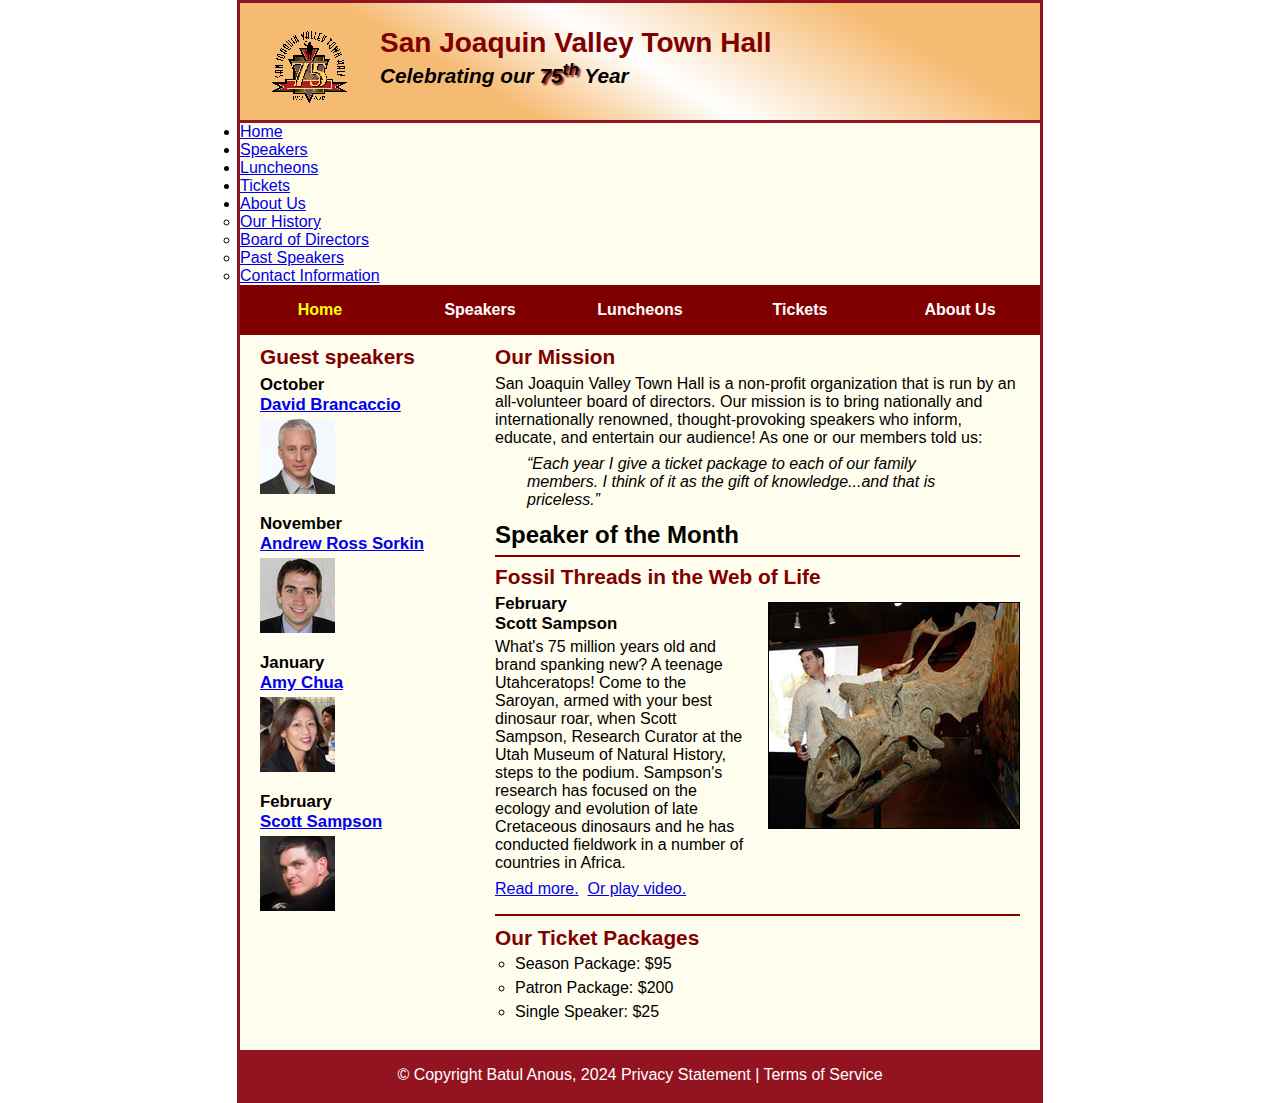
==== index.html @ 09a68a8d "slick nav update" ====
<!DOCTYPE html>
<html lang="en">

<head>
	<meta charset="utf-8">
	<title>San Joaquin Valley Town Hall</title>
	<link rel="shortcut icon" href="images/favicon.ico">
	<link rel="stylesheet" href="styles/c8_main.css">
</head>

<body>
	<header>
		<img src="images/town_hall_logo.gif" alt="Town Hall logo" height="80">
		<h2>San Joaquin Valley Town Hall</h2>
		<h3>Celebrating our <span class="shadow">75<sup>th</sup></span> Year</h3>
	</header>

	<nav id="mobile_menu">
    	<ul>
        	<li><a href="index.html" class="current">Home</a></li>
        	<li><a href="speakers.html">Speakers</a></li>
        	<li><a href="luncheons.html">Luncheons</a></li>
        	<li><a href="tickets.html">Tickets</a></li>
        	<li><a href="aboutus.html"> About Us</a>
            	<ul>
                	<li><a href="#">Our History</a></li>
                	<li><a href="#">Board of Directors</a></li>
                	<li><a href="#">Past Speakers</a></li>
                	<li><a href="#">Contact Information</a></li>
            	</ul>
        	</li>
    	</ul>
	</nav>
	
	
	<nav id="nav_menu">
    	<ul>
        	<li><a href="index.html" class="current">Home</a></li>
        	<li><a href="speakers.html">Speakers</a></li>
        	<li><a href="luncheons.html">Luncheons</a></li>
        	<li><a href="tickets.html">Tickets</a></li>
        	<li><a href="aboutus.html"> About Us</a>
            	<ul>
                	<li><a href="#">Our History</a></li>
                	<li><a href="#">Board of Directors</a></li>
                	<li><a href="#">Past Speakers</a></li>
                	<li><a href="#">Contact Information</a></li>
            	</ul>
        	</li>
    	</ul>
	</nav>
	<main>
		<section>
			<h2>Our Mission</h2>
			<p>San Joaquin Valley Town Hall is a non-profit organization that is run by an 
			   all-volunteer board of directors. Our mission is to bring nationally and 
			   internationally renowned, thought-provoking speakers who inform, educate, 
			   and entertain our audience! As one or our members told us:</p>
			<blockquote>&ldquo;Each year I give a ticket package to each of our family members. 
			I think of it as the gift of knowledge...and that is priceless.&rdquo;</blockquote>
			
			<h1>Speaker of the Month</h1>
			<article>
				<h2>Fossil Threads in the Web of Life</h2>
				<img src="images/sampson_dinosaur.jpg" alt="Scott Sampson with dinosaur">
				<h3>February<br>
				Scott Sampson</h3>
				<p>What's 75 million years old and brand spanking new? A teenage Utahceratops! 
				Come to the Saroyan, armed with your best dinosaur roar, when Scott Sampson, Research 
				Curator at the Utah Museum of Natural History, steps to the podium. Sampson's research 
				has focused on the ecology and evolution of late Cretaceous dinosaurs and he has conducted 
				fieldwork in a number of countries in Africa.</p>
				<p>
					<a href="speakers/c7_sampson.html">Read more.</a>&nbsp;
					<a href="media/sampson.mp4" target="_blank">Or play video.</a>
				</p>
			</article>
			
			<h2>Our Ticket Packages</h2>
			<ul>
				<li>Season Package: $95</li>
				<li>Patron Package: $200</li>
				<li>Single Speaker: $25</li>
			</ul>
		</section>
		<aside>
			<h2>Guest speakers</h2>
			<h3>October<br><a href="speakers/brancaccio.html">David Brancaccio</a></h3>
			<img src="images/brancaccio75.jpg" alt="David Brancaccio photo">
			<h3>November<br><a href="speakers/sorkin.html">Andrew Ross Sorkin</a></h3>
			<img src="images/sorkin75.jpg" alt="Andrew Ross Sorkin photo">
			<h3>January<br><a href="speakers/chua.html">Amy Chua</a></h3>
			<img src="images/chua75.jpg" alt="Amy Chua photo">
			<h3>February<br><a href="speakers/c7_sampson.html">Scott Sampson</a></h3>
			<img src="images/sampson75.jpg" alt="Scott Sampson photo">
		</aside>
	</main>
	<footer>
		<p>&copy; Copyright Batul Anous, 2024 Privacy Statement | Terms of Service</p>
	</footer>
</body>
</html>
---- styles/c8_main.css ----
/* the styles for the elements */
* {
	margin: 0;
	padding: 0;
}
html {
	background-color: white;
}
body {
	font-family: Arial, Helvetica, sans-serif;
    font-size: 100%;
    width: 800px;
    margin: 0 auto;
    border: 3px solid #931420;
    background-color: #fffded;
}
a:focus, a:hover {
	font-style: italic;
}
/* the styles for the header */
header {
	padding: 1.5em 0 2em 0;
	border-bottom: 3px solid #931420;
	background-image: linear-gradient(
	    30deg, #f6bb73 0%, #f6bb73 30%, white 50%, #f6bb73 80%, #f6bb73 100%);
}
header h2 {
	font-size: 175%;
	color: #800000;
}
header h3 {
	font-size: 130%;
	font-style: italic;
}
header img {
	float: left;
	padding: 0 30px;
}
.shadow {
	text-shadow: 2px 2px 2px #800000;
}
/* the styles for the navigation menu */
#nav_menu ul {
	list-style-type: none;
	margin: 0;
	padding: 0;
	position: relative;
}
#nav_menu ul li {
	float: left;
}
#nav_menu ul li a {
    display: block;
    width: 160px;
    text-align: center;
    padding: 1em 0;
    text-decoration: none;
    background-color: #800000;
    color: white;
    font-weight: bold;
}
#nav_menu a.current {
	color: yellow;
}
#nav_menu ul ul {
    display: none;
    position: absolute;
    top: 100%;
}
#nav_menu ul ul li {
	float: none;
}
#nav_menu ul li:hover > ul {
	display: block;
}
#nav_menu > ul::after {
    content: "";
    clear: both;
    display: block;
}

/* the styles for the section */
section {
	width: 525px;
	float: right;
	padding: 0 20px 20px 20px;
}
section h1 {
	font-size: 150%;
	padding: .5em 0 .25em 0;
	margin: 0;
}
section h2 {
	color: #800000;
	font-size: 130%;
	padding: .5em 0 .25em 0;
}
section p {
	padding-bottom: .5em;
}
section blockquote {
	padding: 0 2em;
	font-style: italic;
}
section ul {
	padding: 0 0 .25em 1.25em;
	list-style-type: circle;
}
section li {
	padding-bottom: .35em;
}

/* the styles for the article */
article {
	padding: .5em 0;
	border-top: 2px solid #800000;
	border-bottom: 2px solid #800000;
}
article h2 {
	padding-top: 0;
}
article h3 {
	font-size: 105%;
	padding-bottom: .25em;
}
article img {
	float: right;
	margin: .5em 0 1em 1em;
	border: 1px solid black;
}

/* the styles for the aside */
aside {
	width: 215px;
	float: right;
	padding: 0 0 20px 20px;
}
aside h2 {
	color: #800000;
	font-size: 130%;
	padding: .5em 0 .25em 0;
}

aside h3 {
	font-size: 105%;
	padding-bottom: .25em;
}
aside img {
	padding-bottom: 1em;
}

/* the styles for the footer */
footer {
	background-color: #931420;
	clear: both;

}
footer p {
	text-align: center;
	color: white;
	padding: 1em 0;
}
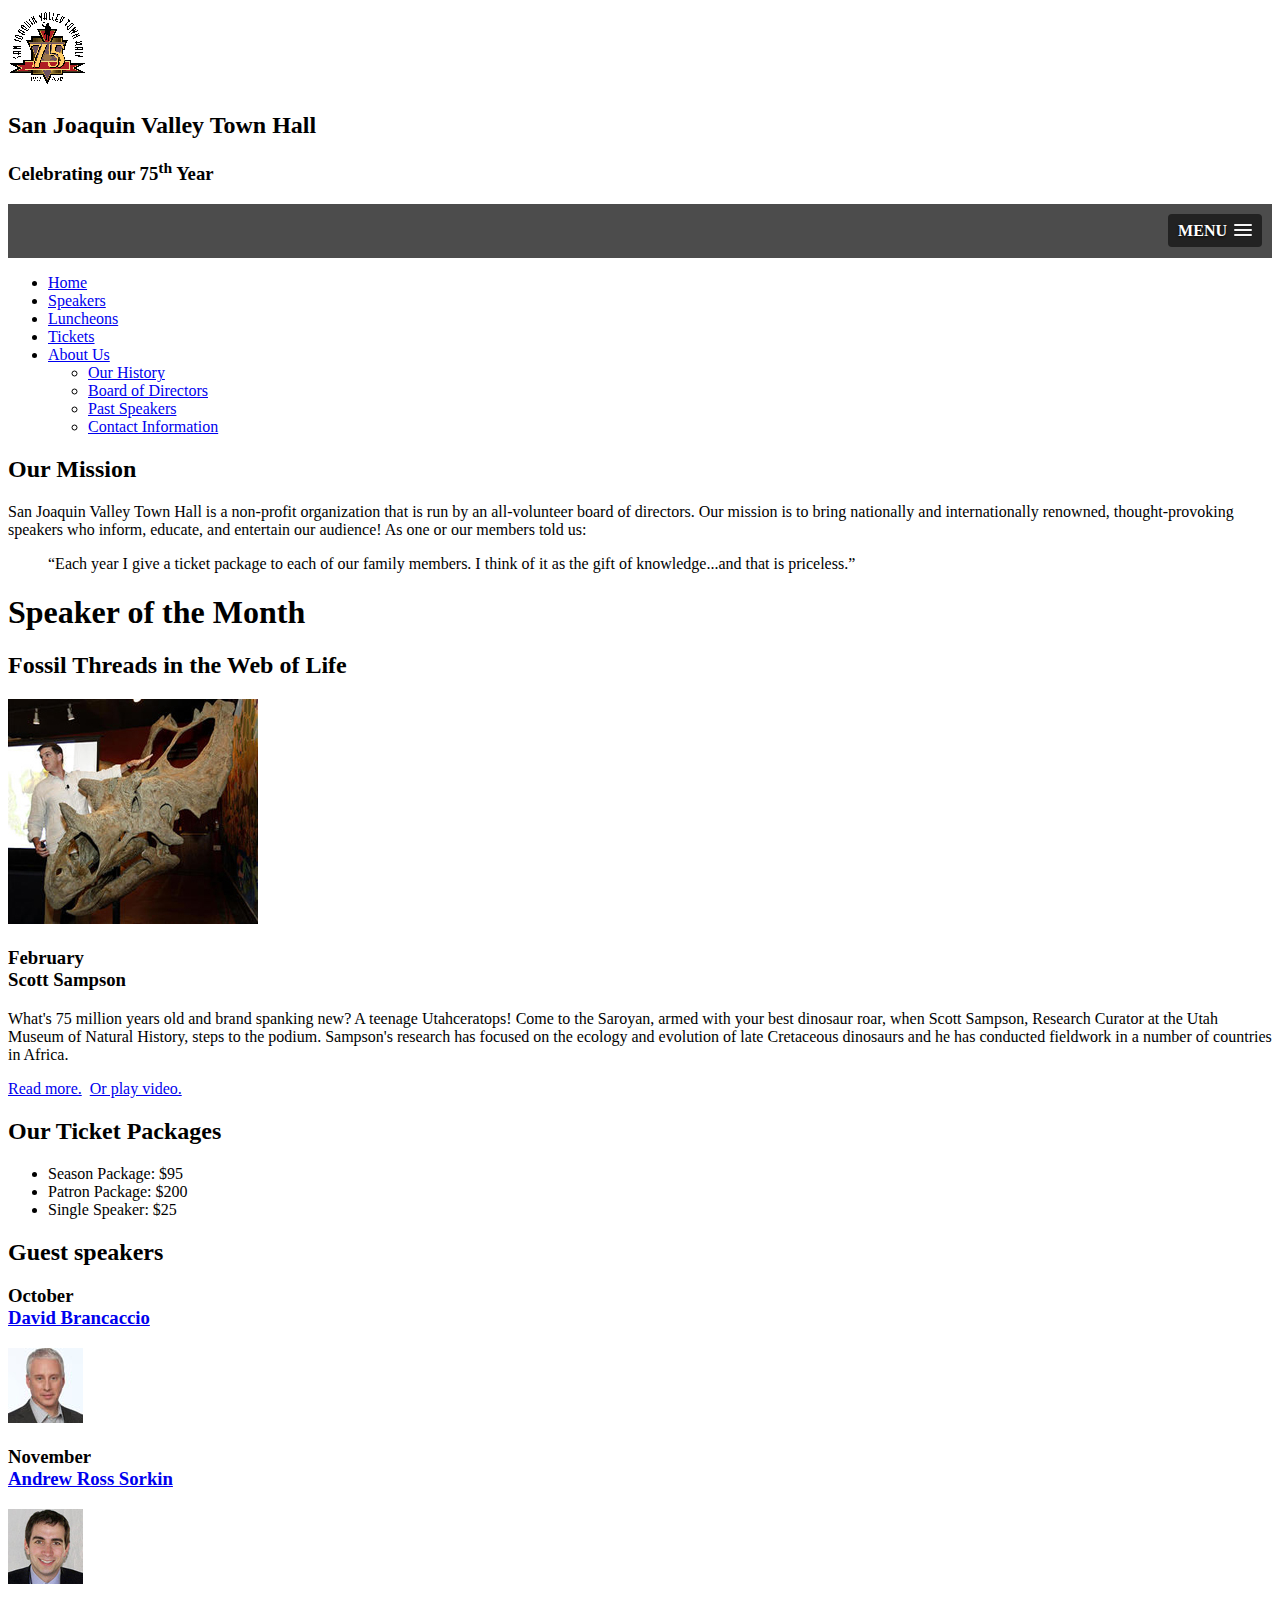
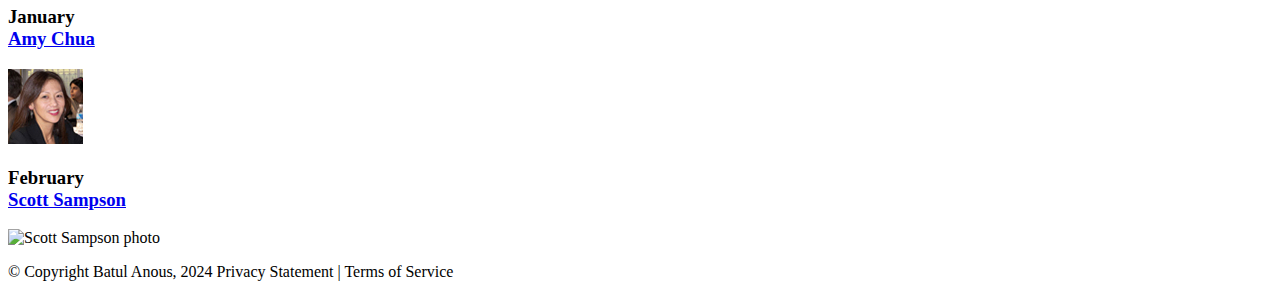
==== commit 6e620163: "changes for memu" ====
--- a/index.html
+++ b/index.html
@@ -3,9 +3,18 @@
 
 <head>
 	<meta charset="utf-8">
+	<meta name="viewport" content="width=device-width, initial-scale=1">
 	<title>San Joaquin Valley Town Hall</title>
 	<link rel="shortcut icon" href="images/favicon.ico">
-	<link rel="stylesheet" href="styles/c8_main.css">
+	<link rel="stylesheet" href="styles/c9_main.css">
+    <link rel="stylesheet" href="styles/slicknav.css">
+    <script src="https://code.jquery.com/jquery-3.6.0.min.js"></script>
+    <script src="js/jquery.slicknav.min.js"></script>
+	<script type="text/javascript">
+    	$(document).ready(function(){
+			$('#nav_menu').slicknav({prependTo:"#mobile_menu"});
+    	});
+    </script>
 </head>
 
 <body>
@@ -14,32 +23,14 @@
 		<h2>San Joaquin Valley Town Hall</h2>
 		<h3>Celebrating our <span class="shadow">75<sup>th</sup></span> Year</h3>
 	</header>
-
-	<nav id="mobile_menu">
-    	<ul>
-        	<li><a href="index.html" class="current">Home</a></li>
-        	<li><a href="speakers.html">Speakers</a></li>
-        	<li><a href="luncheons.html">Luncheons</a></li>
-        	<li><a href="tickets.html">Tickets</a></li>
-        	<li><a href="aboutus.html"> About Us</a>
-            	<ul>
-                	<li><a href="#">Our History</a></li>
-                	<li><a href="#">Board of Directors</a></li>
-                	<li><a href="#">Past Speakers</a></li>
-                	<li><a href="#">Contact Information</a></li>
-            	</ul>
-        	</li>
-    	</ul>
-	</nav>
-	
-	
+    <nav id="mobile_menu"></nav>
 	<nav id="nav_menu">
     	<ul>
         	<li><a href="index.html" class="current">Home</a></li>
         	<li><a href="speakers.html">Speakers</a></li>
         	<li><a href="luncheons.html">Luncheons</a></li>
         	<li><a href="tickets.html">Tickets</a></li>
-        	<li><a href="aboutus.html"> About Us</a>
+        	<li><a href="aboutus.html">About Us</a>
             	<ul>
                 	<li><a href="#">Our History</a></li>
                 	<li><a href="#">Board of Directors</a></li>
@@ -71,8 +62,8 @@
 				has focused on the ecology and evolution of late Cretaceous dinosaurs and he has conducted 
 				fieldwork in a number of countries in Africa.</p>
 				<p>
-					<a href="speakers/c7_sampson.html">Read more.</a>&nbsp;
-					<a href="media/sampson.mp4" target="_blank">Or play video.</a>
+					<a href="speakers/sampson.html">Read more.</a>&nbsp;
+					<a href="media/sampson.swf" target="_blank">Or play video.</a>
 				</p>
 			</article>
 			
@@ -85,14 +76,16 @@
 		</section>
 		<aside>
 			<h2>Guest speakers</h2>
+			<div id="speakers">
 			<h3>October<br><a href="speakers/brancaccio.html">David Brancaccio</a></h3>
 			<img src="images/brancaccio75.jpg" alt="David Brancaccio photo">
 			<h3>November<br><a href="speakers/sorkin.html">Andrew Ross Sorkin</a></h3>
 			<img src="images/sorkin75.jpg" alt="Andrew Ross Sorkin photo">
 			<h3>January<br><a href="speakers/chua.html">Amy Chua</a></h3>
 			<img src="images/chua75.jpg" alt="Amy Chua photo">
-			<h3>February<br><a href="speakers/c7_sampson.html">Scott Sampson</a></h3>
-			<img src="images/sampson75.jpg" alt="Scott Sampson photo">
+			<h3>February<br><a href="speakers/sampson.html">Scott Sampson</a></h3>
+			<img src="images/c7_sampson75.jpg" alt="Scott Sampson photo">
+			</div>
 		</aside>
 	</main>
 	<footer>
